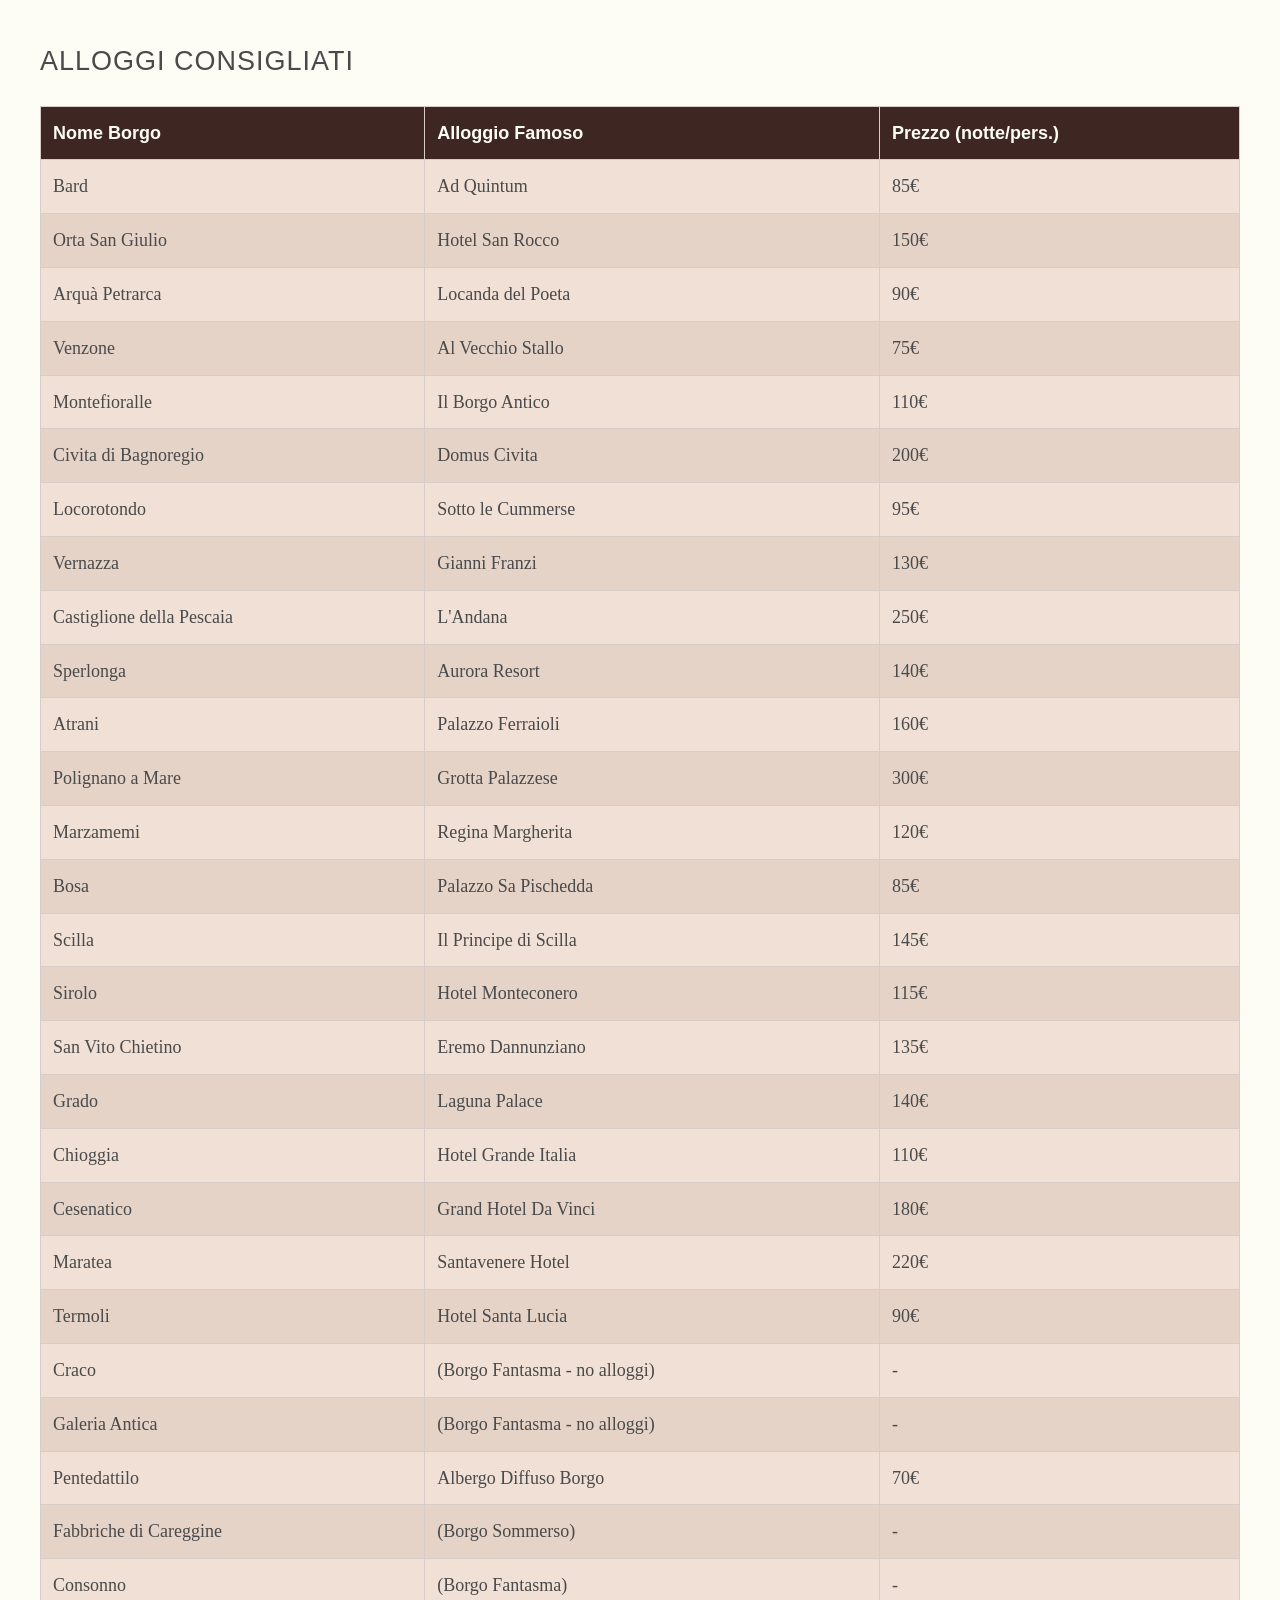
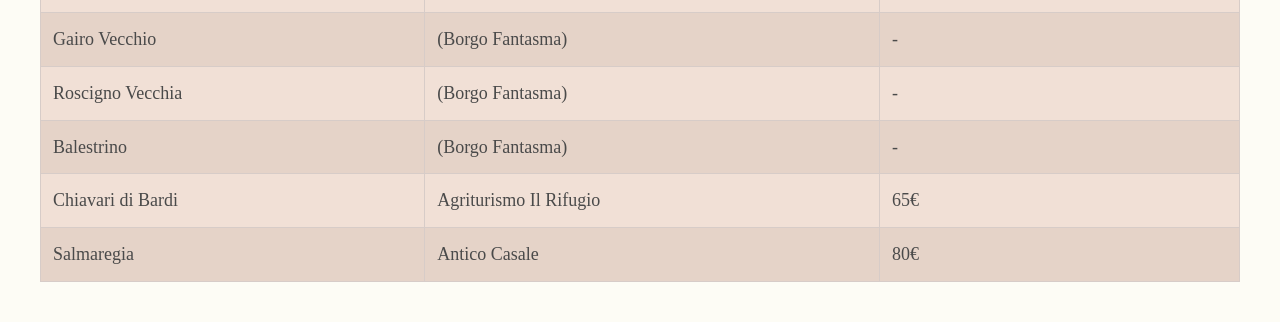
==== alloggi.html @ 5ed5633d "Rename tabella-hotel.html to alloggi.html" ====
<!DOCTYPE html>
<html lang="it">
<head>
    <meta charset="UTF-8">
    <title>Alloggi nei Borghi | Borghi Storici</title>
    <link rel="stylesheet" href="style.css">
</head>
<body>
    <main class="container">
        <h2>Alloggi Consigliati</h2>
        <table class="tabella-borghi">
            <thead>
                <tr>
                    <th>Nome Borgo</th>
                    <th>Alloggio Famoso</th>
                    <th>Prezzo (notte/pers.)</th>
                </tr>
            </thead>
            <tbody>
                <tr><td>Bard</td><td>Ad Quintum</td><td>85€</td></tr>
                <tr><td>Orta San Giulio</td><td>Hotel San Rocco</td><td>150€</td></tr>
                <tr><td>Arquà Petrarca</td><td>Locanda del Poeta</td><td>90€</td></tr>
                <tr><td>Venzone</td><td>Al Vecchio Stallo</td><td>75€</td></tr>
                <tr><td>Montefioralle</td><td>Il Borgo Antico</td><td>110€</td></tr>
                <tr><td>Civita di Bagnoregio</td><td>Domus Civita</td><td>200€</td></tr>
                <tr><td>Locorotondo</td><td>Sotto le Cummerse</td><td>95€</td></tr>
                <tr><td>Vernazza</td><td>Gianni Franzi</td><td>130€</td></tr>
                <tr><td>Castiglione della Pescaia</td><td>L'Andana</td><td>250€</td></tr>
                <tr><td>Sperlonga</td><td>Aurora Resort</td><td>140€</td></tr>
                <tr><td>Atrani</td><td>Palazzo Ferraioli</td><td>160€</td></tr>
                <tr><td>Polignano a Mare</td><td>Grotta Palazzese</td><td>300€</td></tr>
                <tr><td>Marzamemi</td><td>Regina Margherita</td><td>120€</td></tr>
                <tr><td>Bosa</td><td>Palazzo Sa Pischedda</td><td>85€</td></tr>
                <tr><td>Scilla</td><td>Il Principe di Scilla</td><td>145€</td></tr>
                <tr><td>Sirolo</td><td>Hotel Monteconero</td><td>115€</td></tr>
                <tr><td>San Vito Chietino</td><td>Eremo Dannunziano</td><td>135€</td></tr>
                <tr><td>Grado</td><td>Laguna Palace</td><td>140€</td></tr>
                <tr><td>Chioggia</td><td>Hotel Grande Italia</td><td>110€</td></tr>
                <tr><td>Cesenatico</td><td>Grand Hotel Da Vinci</td><td>180€</td></tr>
                <tr><td>Maratea</td><td>Santavenere Hotel</td><td>220€</td></tr>
                <tr><td>Termoli</td><td>Hotel Santa Lucia</td><td>90€</td></tr>
                <tr><td>Craco</td><td>(Borgo Fantasma - no alloggi)</td><td>-</td></tr>
                <tr><td>Galeria Antica</td><td>(Borgo Fantasma - no alloggi)</td><td>-</td></tr>
                <tr><td>Pentedattilo</td><td>Albergo Diffuso Borgo</td><td>70€</td></tr>
                <tr><td>Fabbriche di Careggine</td><td>(Borgo Sommerso)</td><td>-</td></tr>
                <tr><td>Consonno</td><td>(Borgo Fantasma)</td><td>-</td></tr>
                <tr><td>Gairo Vecchio</td><td>(Borgo Fantasma)</td><td>-</td></tr>
                <tr><td>Roscigno Vecchia</td><td>(Borgo Fantasma)</td><td>-</td></tr>
                <tr><td>Balestrino</td><td>(Borgo Fantasma)</td><td>-</td></tr>
                <tr><td>Chiavari di Bardi</td><td>Agriturismo Il Rifugio</td><td>65€</td></tr>
                <tr><td>Salmaregia</td><td>Antico Casale</td><td>80€</td></tr>
            </tbody>
        </table>
    </main>
</body>
</html>
---- style.css ----
style.css
/* =========================================
   1. RESET E IMPOSTAZIONI BASE
   ========================================= */
* {
    margin: 0;
    padding: 0;
    box-sizing: border-box;
}

body {
    font-family: 'Crimson Text', serif;
    font-size: 18px;
    line-height: 1.6;
    background-color: #fdfcf5; /* CREMA */
    color: #4a4a4a;
}

h1, h2, h3 {
    font-family: 'Crimson Text', sans-serif;
    font-weight: 500;
    text-transform: uppercase;
    letter-spacing: 1px;
}

/* =========================================
   2. HEADER E NAVIGAZIONE (LEGNO SCURO)
   ========================================= */
header {
    background-color: #3e2723; /* LEGNO SCURO */
    color: #fdfcf5;
    padding: 1.5rem 0;
    border-bottom: 4px solid #8a9a5b; /* VERDE SALVIA */
}

.header-container {
    max-width: 1200px;
    margin: 0 auto;
    padding: 0 20px;
    display: flex;
    justify-content: space-between;
    align-items: center;
}

nav ul {
    list-style: none;
    display: flex;
    gap: 20px;
}

nav ul li a {
    color: #fdfcf5;
    text-decoration: none;
    font-weight: bold;
    transition: color 0.3s;
}

nav ul li a:hover {
    color: #a7b87c;
}

/* =========================================
   3. SEZIONE HERO (HOME PAGE)
   ========================================= */
.hero {
    /* Rimuoviamo l'immagine e mettiamo il grigio scuro */
    background-color: #7a7a7a; 
    height: 400px;
    display: flex;
    justify-content: center;
    align-items: center;
    text-align: center;
    color: #fdfcf5;
    /* Opzionale: aggiungi una sfumatura se vuoi un effetto più profondo */
    background-image: linear-gradient(rgba(0, 0, 0, 0.1), rgba(0, 0, 0, 0.1));
}

/* =========================================
   4. LAYOUT E CARD (PAGINE INTERNE)
   ========================================= */
.container {
    max-width: 1200px;
    margin: 40px auto;
    padding: 0 20px;
}

.intro-text {
    text-align: center;
    font-size: 1.4rem;
    margin-bottom: 40px;
    font-style: italic;
}

/* Griglia per la Home */
.categorie-preview {
    display: grid;
    grid-template-columns: repeat(auto-fit, minmax(300px, 1fr));
    gap: 30px;
}

.card-cat {
    background-color: #f1e0d6; /* SABBIA */
    padding: 30px;
    border-radius: 8px;
    text-align: center;
    border: 1px solid #d7ccc8;
}

/* Card Orizzontali per Elenco Borghi */
.borghi-grid {
    display: flex;
    flex-direction: column;
    gap: 40px;
}

.borgo-card-full {
    display: flex;
    background: #f1e0d6; /* SABBIA */
    border-radius: 12px;
    overflow: hidden;
    box-shadow: 0 4px 15px rgba(0,0,0,0.1);
    border: 1px solid #d7ccc8;
}

.borgo-card-full img {
    width: 40%;
    object-fit: cover;
    min-height: 250px;
}

.borgo-info {
    padding: 30px;
    width: 60%;
}

.regione {
    display: inline-block;
    background: #8a9a5b; /* VERDE SALVIA */
    color: white;
    padding: 3px 10px;
    border-radius: 20px;
    font-size: 0.8rem;
    margin-bottom: 10px;
}

/* =========================================
   5. BOTTONI E FOOTER
   ========================================= */
.btn {
    display: inline-block;
    background-color: #8a9a5b;
    color: #fdfcf5;
    padding: 10px 20px;
    text-decoration: none;
    border-radius: 4px;
    font-family: 'Oswald', sans-serif;
}

footer {
    text-align: center;
    padding: 25px;
    background-color: #3e2723;
    color: #fdfcf5;
    margin-top: 50px;
}

/* =========================================
   6. RESPONSIVE (PER CELLULARI)
   ========================================= */
@media (max-width: 768px) {
    .header-container { flex-direction: column; gap: 15px; }
    .borgo-card-full { flex-direction: column; }
    .borgo-card-full img, .borgo-info { width: 100%; }
    nav ul { gap: 10px; font-size: 0.9rem; }
}
/* Stile per il contenitore del video */
.video-section {
    text-align: center;
    padding: 20px;
}

.video-container {
    margin-top: 30px;
    display: flex;
    justify-content: center;
}

/* Rende il video responsivo */
@media (max-width: 850px) {
    .video-container iframe {
        width: 100%;
        height: auto;
    }
}
.tabella-borghi {
    width: 100%;
    border-collapse: collapse;
    margin-top: 20px;
    background-color: #f1e0d6; /* Colore sabbia */
}

.tabella-borghi th, .tabella-borghi td {
    border: 1px solid #d7ccc8;
    padding: 12px;
    text-align: left;
}

.tabella-borghi th {
    background-color: #3e2723; /* Legno scuro */
    color: #fdfcf5;
    font-family: 'Oswald', sans-serif;
}

.tabella-borghi tr:nth-child(even) {
    background-color: #e5d3c8; /* Riga alternata leggermente più scura */
}
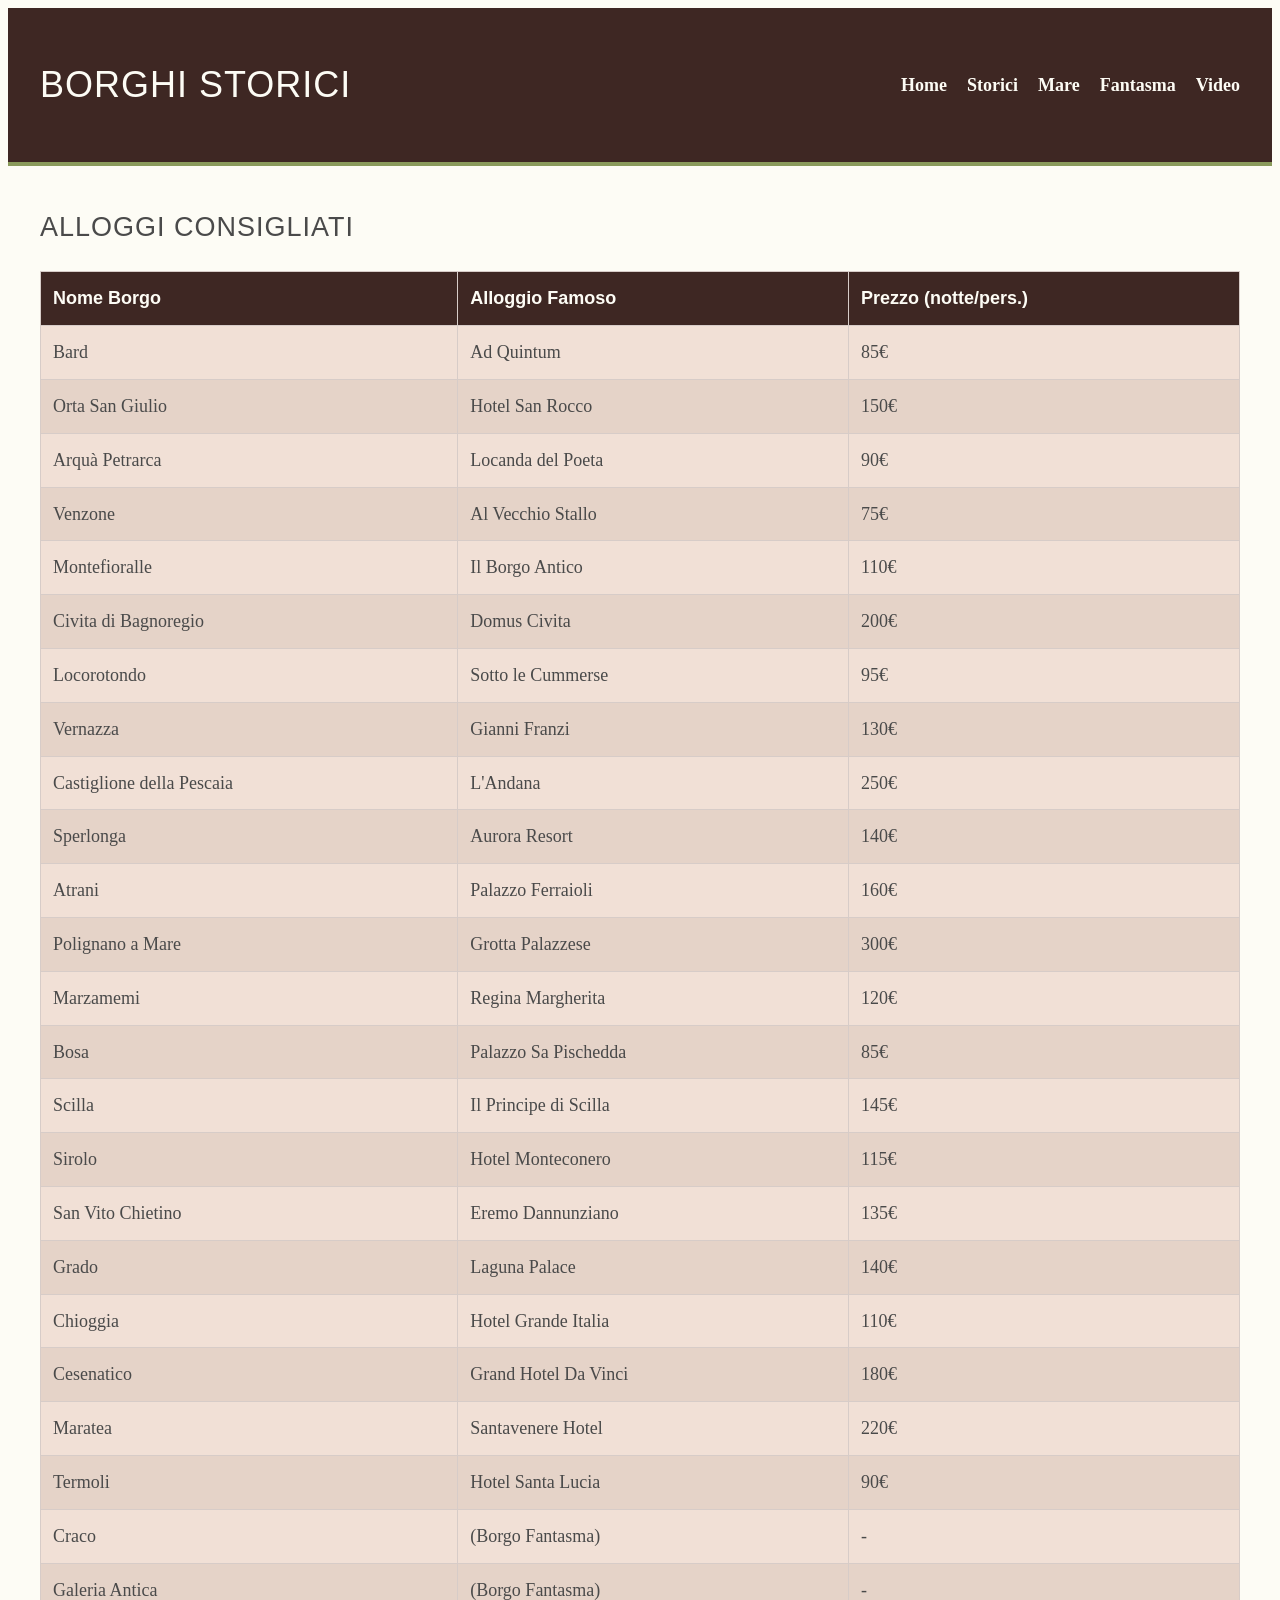
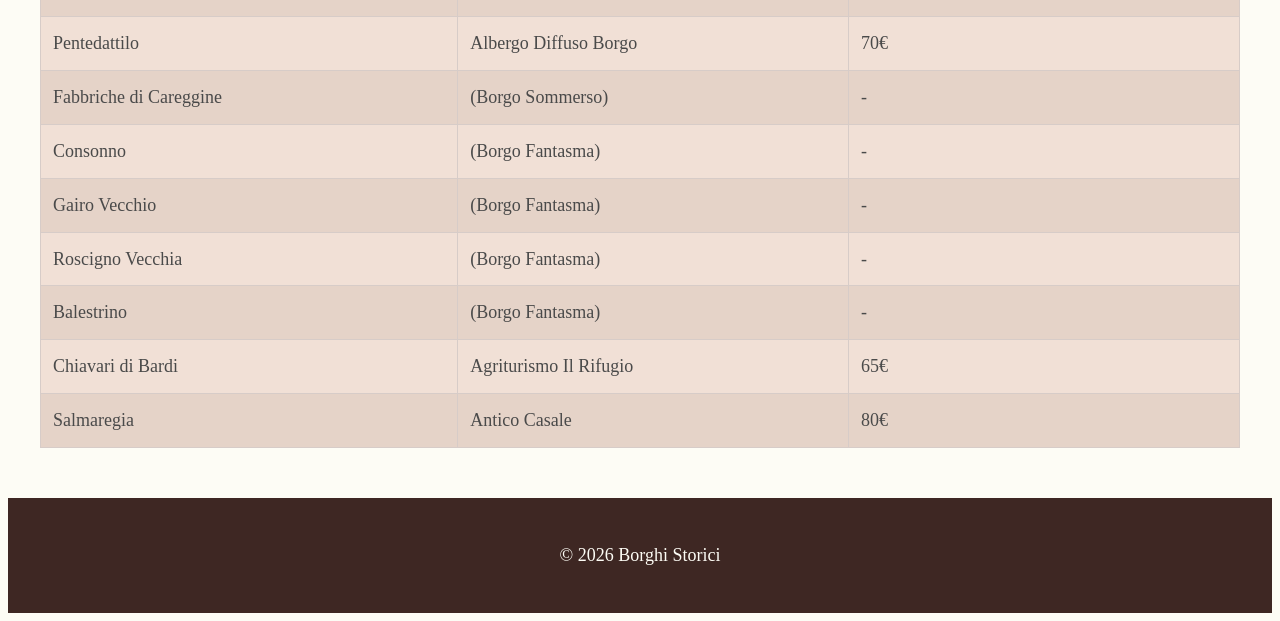
==== commit 62a31703: "Update alloggi.html" ====
--- a/alloggi.html
+++ b/alloggi.html
@@ -2,10 +2,27 @@
 <html lang="it">
 <head>
     <meta charset="UTF-8">
+    <meta name="viewport" content="width=device-width, initial-scale=1.0">
     <title>Alloggi nei Borghi | Borghi Storici</title>
     <link rel="stylesheet" href="style.css">
 </head>
 <body>
+
+    <header>
+        <div class="header-container">
+            <h1>BORGHI STORICI</h1>
+            <nav>
+                <ul>
+                    <li><a href="index.html">Home</a></li>
+                    <li><a href="borghi-storici.html">Storici</a></li>
+                    <li><a href="borghi-mare.html">Mare</a></li>
+                    <li><a href="borghi-fantasma.html">Fantasma</a></li>
+                    <li><a href="video-borghi.html">Video</a></li>
+                </ul>
+            </nav>
+        </div>
+    </header>
+
     <main class="container">
         <h2>Alloggi Consigliati</h2>
         <table class="tabella-borghi">
@@ -39,8 +56,8 @@
                 <tr><td>Cesenatico</td><td>Grand Hotel Da Vinci</td><td>180€</td></tr>
                 <tr><td>Maratea</td><td>Santavenere Hotel</td><td>220€</td></tr>
                 <tr><td>Termoli</td><td>Hotel Santa Lucia</td><td>90€</td></tr>
-                <tr><td>Craco</td><td>(Borgo Fantasma - no alloggi)</td><td>-</td></tr>
-                <tr><td>Galeria Antica</td><td>(Borgo Fantasma - no alloggi)</td><td>-</td></tr>
+                <tr><td>Craco</td><td>(Borgo Fantasma)</td><td>-</td></tr>
+                <tr><td>Galeria Antica</td><td>(Borgo Fantasma)</td><td>-</td></tr>
                 <tr><td>Pentedattilo</td><td>Albergo Diffuso Borgo</td><td>70€</td></tr>
                 <tr><td>Fabbriche di Careggine</td><td>(Borgo Sommerso)</td><td>-</td></tr>
                 <tr><td>Consonno</td><td>(Borgo Fantasma)</td><td>-</td></tr>
@@ -52,5 +69,10 @@
             </tbody>
         </table>
     </main>
+
+    <footer>
+        <p>&copy; 2026 Borghi Storici</p>
+    </footer>
+
 </body>
 </html>
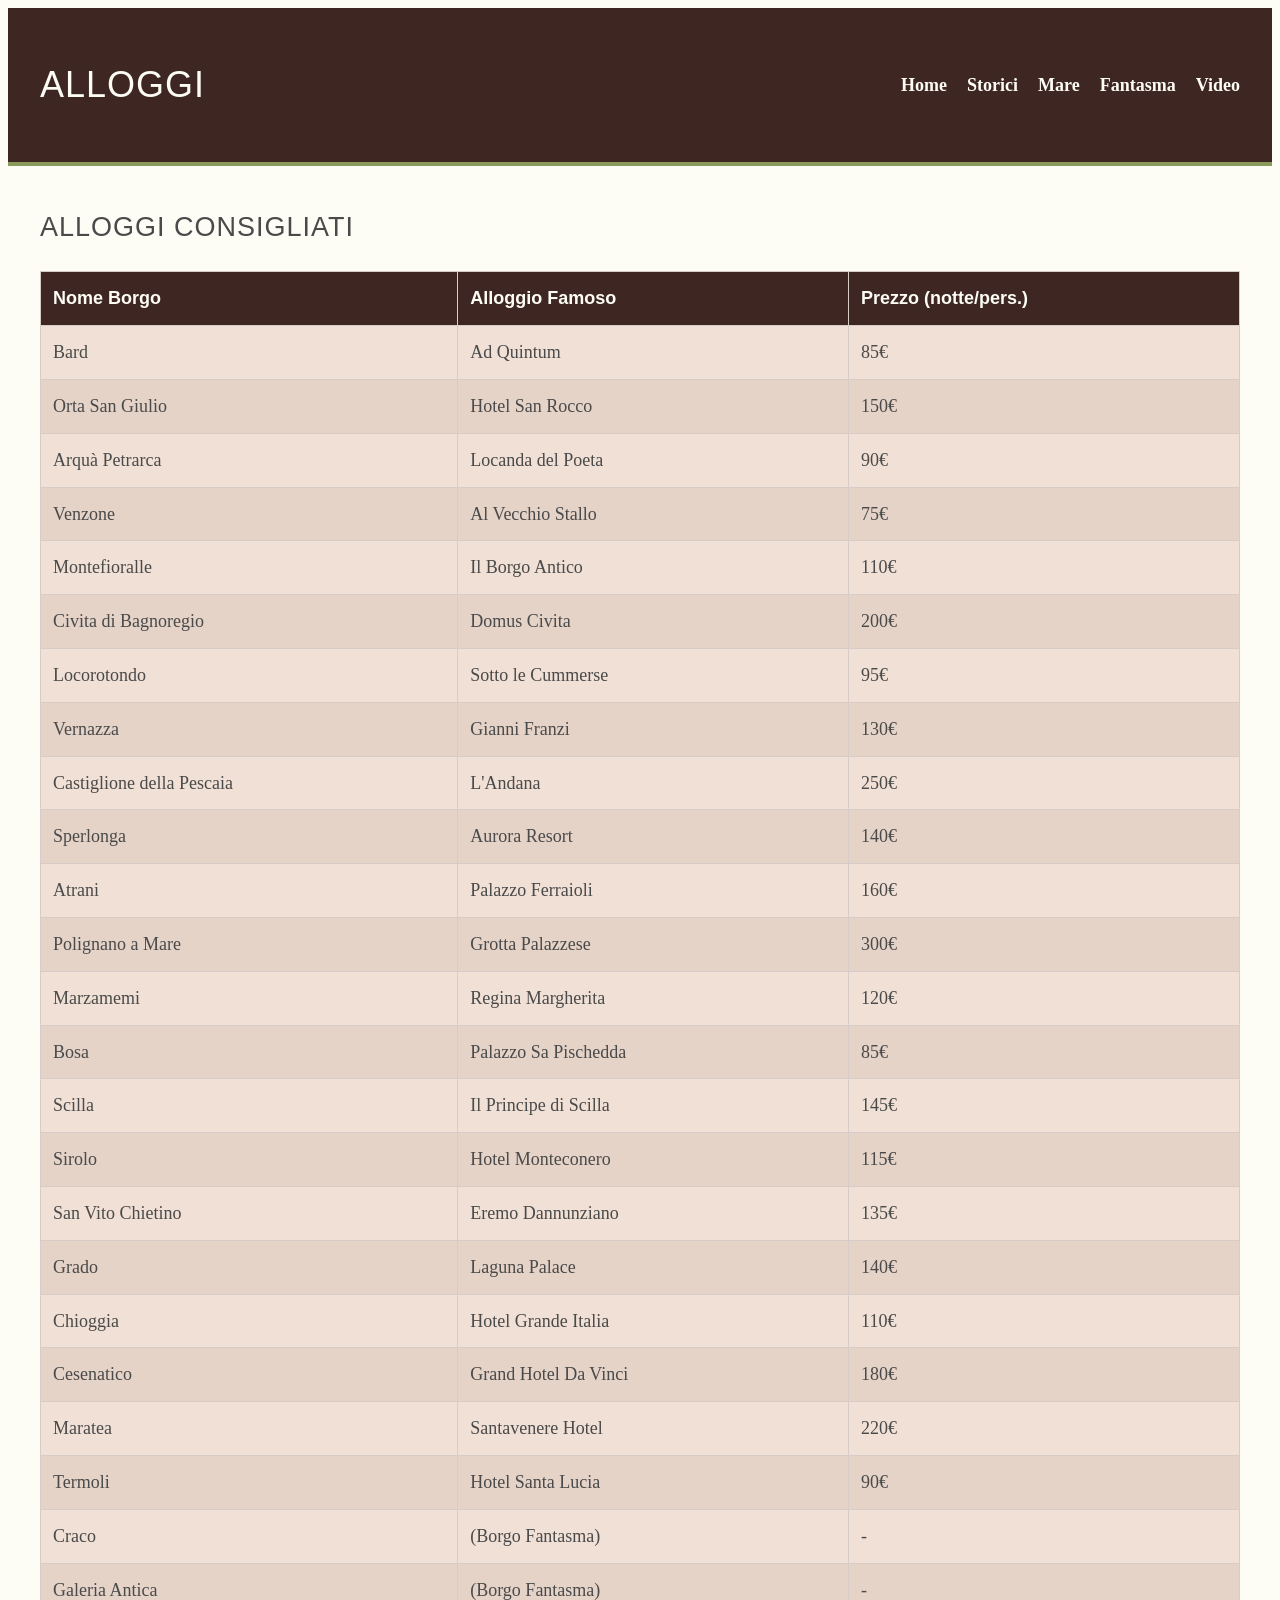
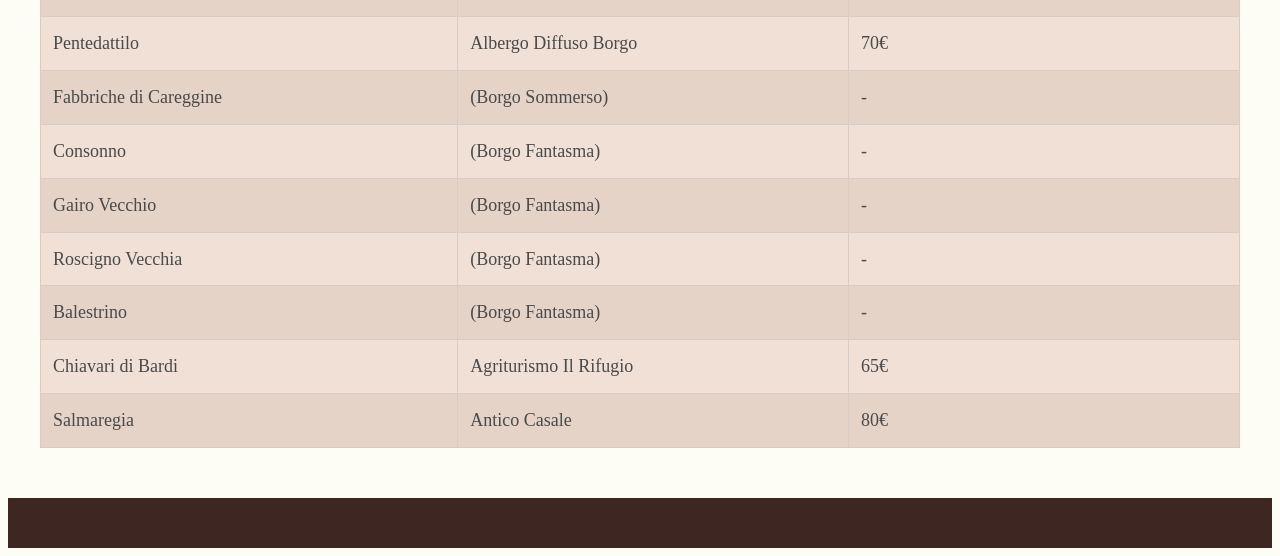
==== commit 78754d33: "Update alloggi.html" ====
--- a/alloggi.html
+++ b/alloggi.html
@@ -10,7 +10,7 @@
 
     <header>
         <div class="header-container">
-            <h1>BORGHI STORICI</h1>
+            <h1>ALLOGGI</h1>
             <nav>
                 <ul>
                     <li><a href="index.html">Home</a></li>
@@ -71,7 +71,6 @@
     </main>
 
     <footer>
-        <p>&copy; 2026 Borghi Storici</p>
     </footer>
 
 </body>
--- a/style.css
+++ b/style.css
@@ -192,11 +192,13 @@
         height: auto;
     }
 }
+
+/* Stile per la tabella alloggi */
 .tabella-borghi {
     width: 100%;
     border-collapse: collapse;
     margin-top: 20px;
-    background-color: #f1e0d6; /* Colore sabbia */
+    background-color: #f1e0d6; 
 }
 
 .tabella-borghi th, .tabella-borghi td {
@@ -206,11 +208,11 @@
 }
 
 .tabella-borghi th {
-    background-color: #3e2723; /* Legno scuro */
+    background-color: #3e2723;
     color: #fdfcf5;
     font-family: 'Oswald', sans-serif;
 }
 
 .tabella-borghi tr:nth-child(even) {
-    background-color: #e5d3c8; /* Riga alternata leggermente più scura */
-}
+    background-color: #e5d3c8;
+}
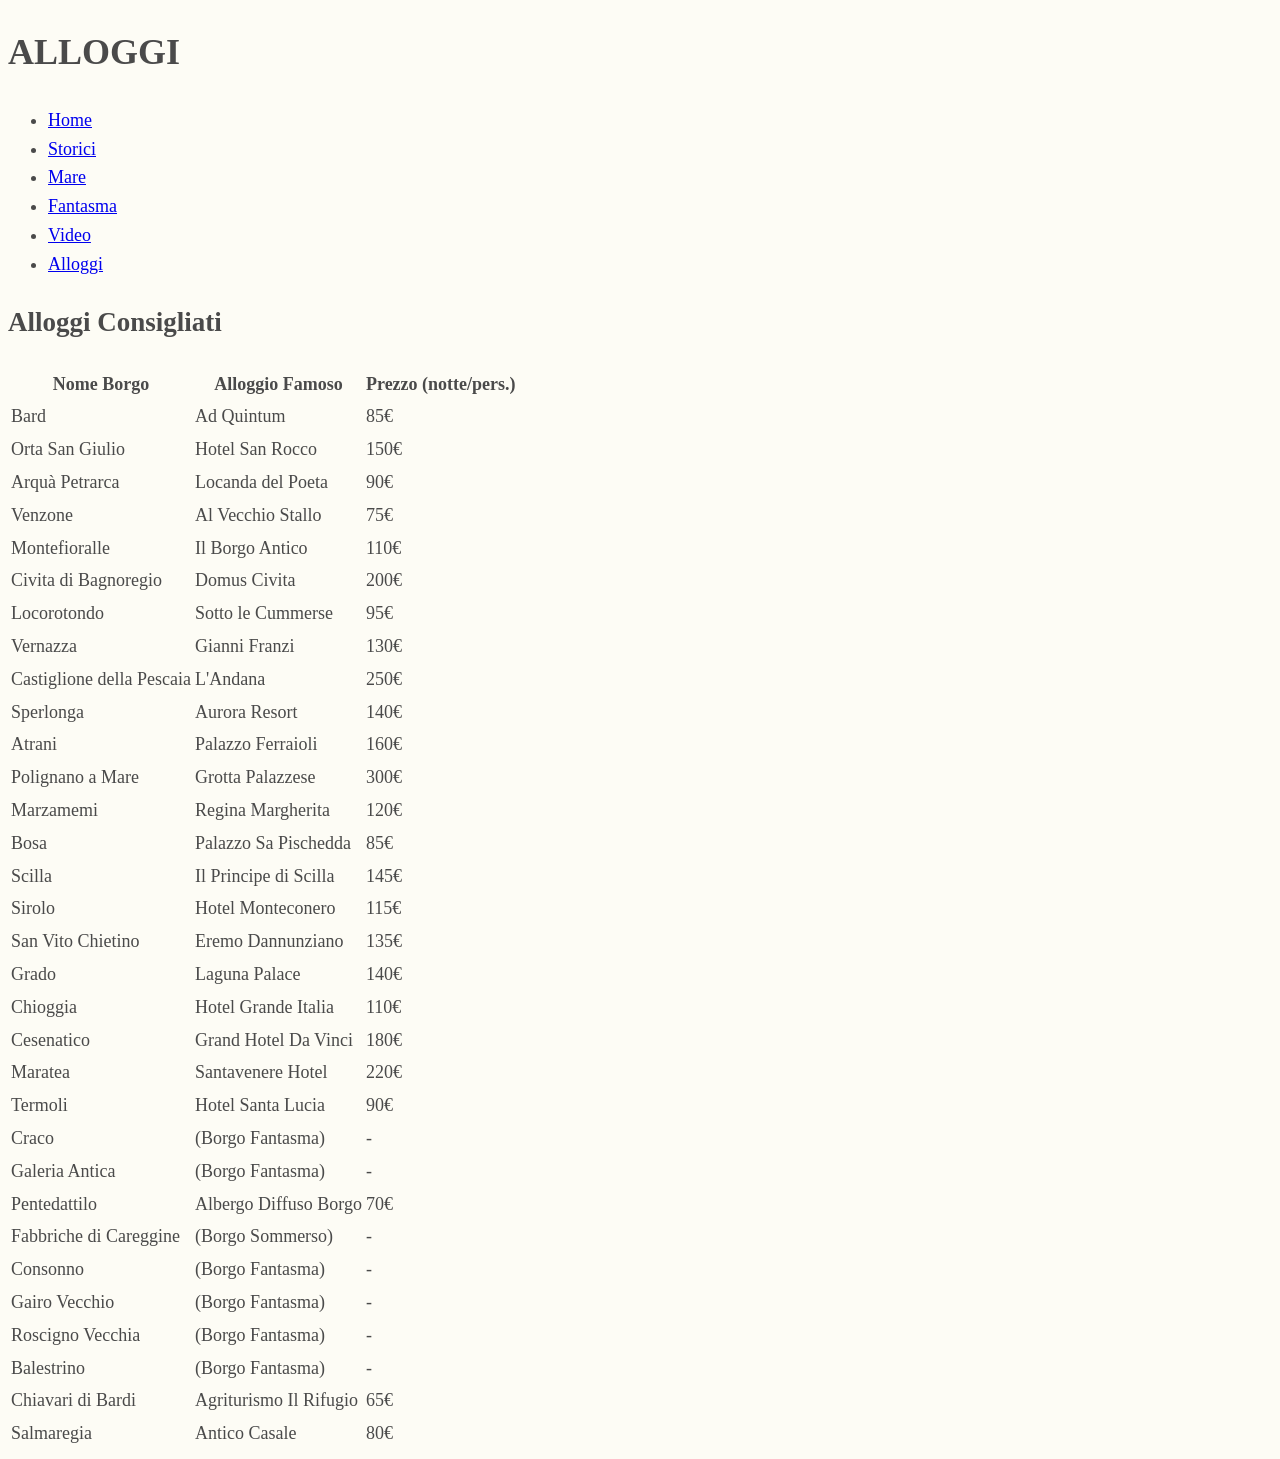
==== commit 7d77458f: "Update alloggi.html" ====
--- a/alloggi.html
+++ b/alloggi.html
@@ -18,6 +18,7 @@
                     <li><a href="borghi-mare.html">Mare</a></li>
                     <li><a href="borghi-fantasma.html">Fantasma</a></li>
                     <li><a href="video-borghi.html">Video</a></li>
+                    <li><a href="alloggi.html">Alloggi</a></li> </ul>
                 </ul>
             </nav>
         </div>
--- a/style.css
+++ b/style.css
@@ -17,7 +17,8 @@
 }
 
 h1, h2, h3 {
-    font-family: 'Crimson Text', sans-serif;
+   h1, h2, h3 {
+    font-family: 'Crimson Text', serif; /* CORRETTO */
     font-weight: 500;
     text-transform: uppercase;
     letter-spacing: 1px;
@@ -63,16 +64,19 @@
    3. SEZIONE HERO (HOME PAGE)
    ========================================= */
 .hero {
-    /* Rimuoviamo l'immagine e mettiamo il grigio scuro */
-    background-color: #7a7a7a; 
+    /* Sostituisci 'la-tua-immagine.jpg' con il percorso reale del tuo file */
+    background-image: linear-gradient(rgba(0, 0, 0, 0.4), rgba(0, 0, 0, 0.4)), url('https://www.caldana.it/files/blog/image/size1/Borghi_medievali_piu_belli_d_Italia.jpg');
+    
+    background-size: cover;          /* L'immagine copre tutto lo spazio */
+    background-position: center;     /* L'immagine resta centrata */
+    background-repeat: no-repeat;    /* Evita che l'immagine si ripeta */
+    
     height: 400px;
     display: flex;
     justify-content: center;
     align-items: center;
     text-align: center;
     color: #fdfcf5;
-    /* Opzionale: aggiungi una sfumatura se vuoi un effetto più profondo */
-    background-image: linear-gradient(rgba(0, 0, 0, 0.1), rgba(0, 0, 0, 0.1));
 }
 
 /* =========================================
@@ -153,7 +157,7 @@
     padding: 10px 20px;
     text-decoration: none;
     border-radius: 4px;
-    font-family: 'Oswald', sans-serif;
+    font-family: 'Crimson Text', sans-serif;
 }
 
 footer {
@@ -210,7 +214,7 @@
 .tabella-borghi th {
     background-color: #3e2723;
     color: #fdfcf5;
-    font-family: 'Oswald', sans-serif;
+    font-family: 'Crimson Text', sans-serif;
 }
 
 .tabella-borghi tr:nth-child(even) {
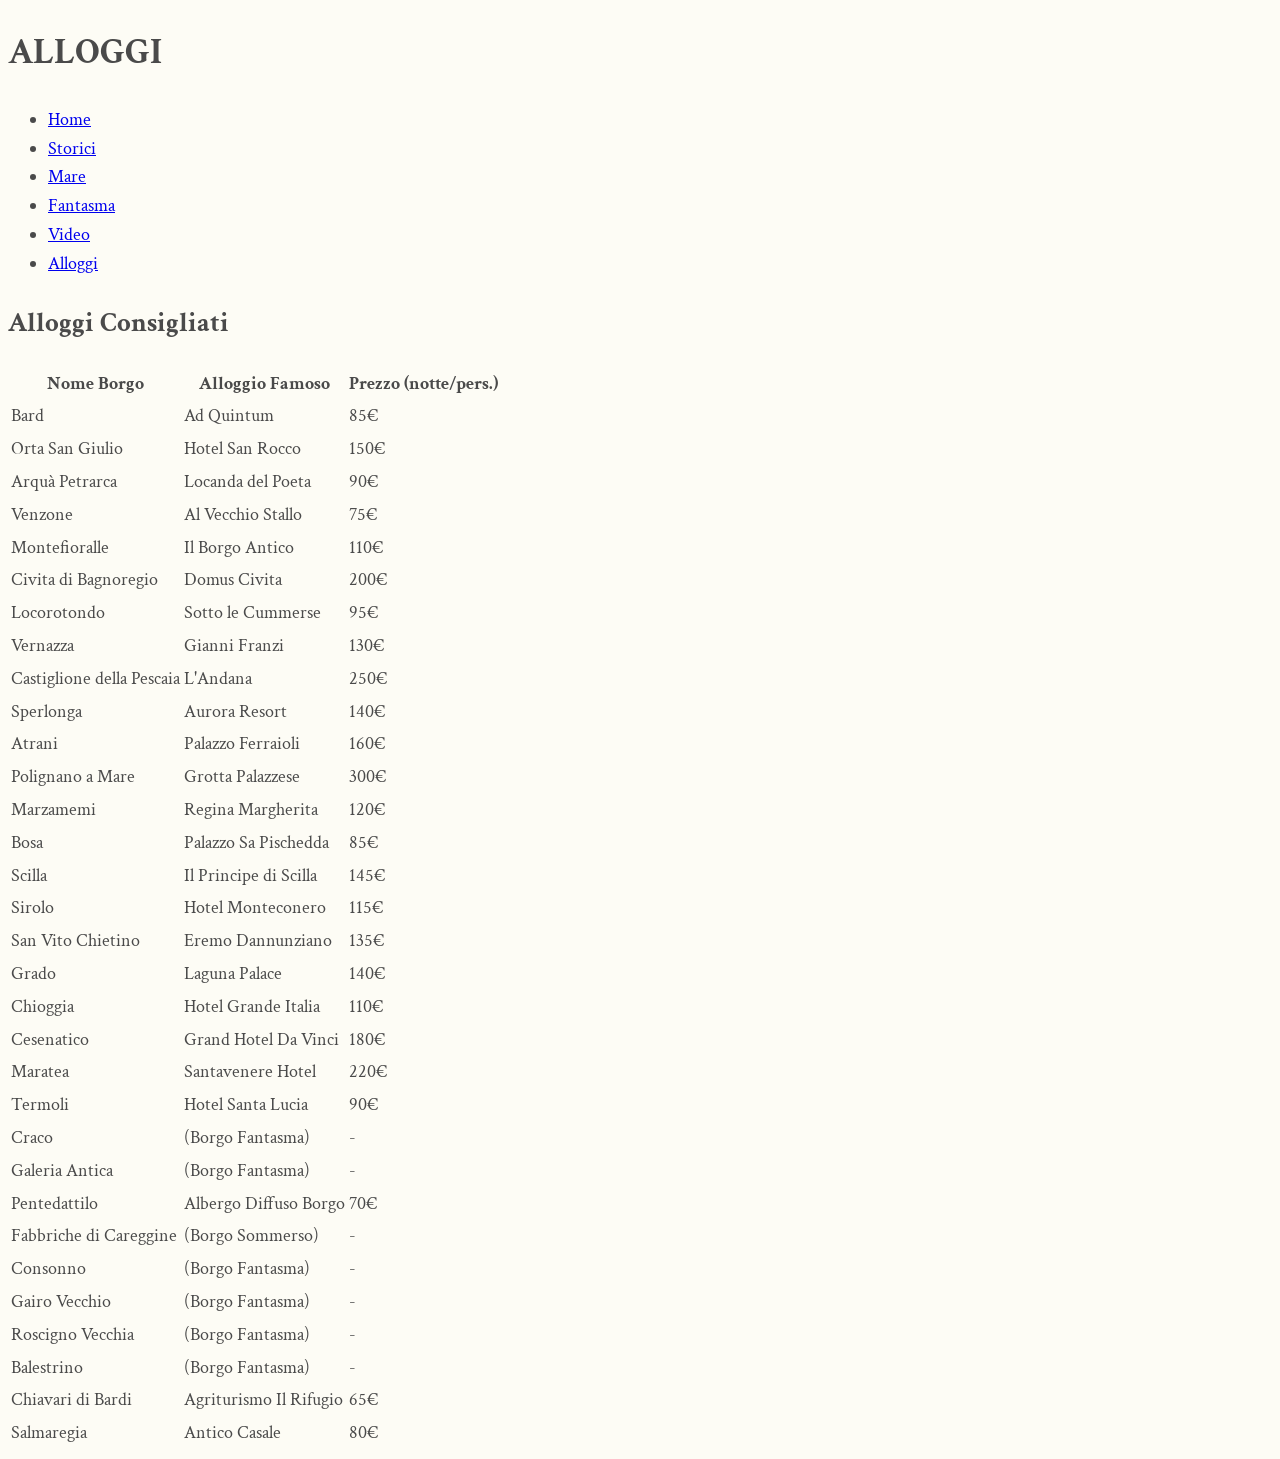
==== commit b74abb79: "Update alloggi.html" ====
--- a/alloggi.html
+++ b/alloggi.html
@@ -4,6 +4,15 @@
     <meta charset="UTF-8">
     <meta name="viewport" content="width=device-width, initial-scale=1.0">
     <title>Alloggi nei Borghi | Borghi Storici</title>
+    <link rel="stylesheet" href="style.css">
+</head>
+    <head>
+    <meta charset="UTF-8">
+    <meta name="viewport" content="width=device-width, initial-scale=1.0">
+    <title>Alloggi nei Borghi | Borghi Storici</title>
+    
+    <link href="https://fonts.googleapis.com/css2?family=Crimson+Text:ital,wght@0,400;0,600;1,400&display=swap" rel="stylesheet">
+    
     <link rel="stylesheet" href="style.css">
 </head>
 <body>
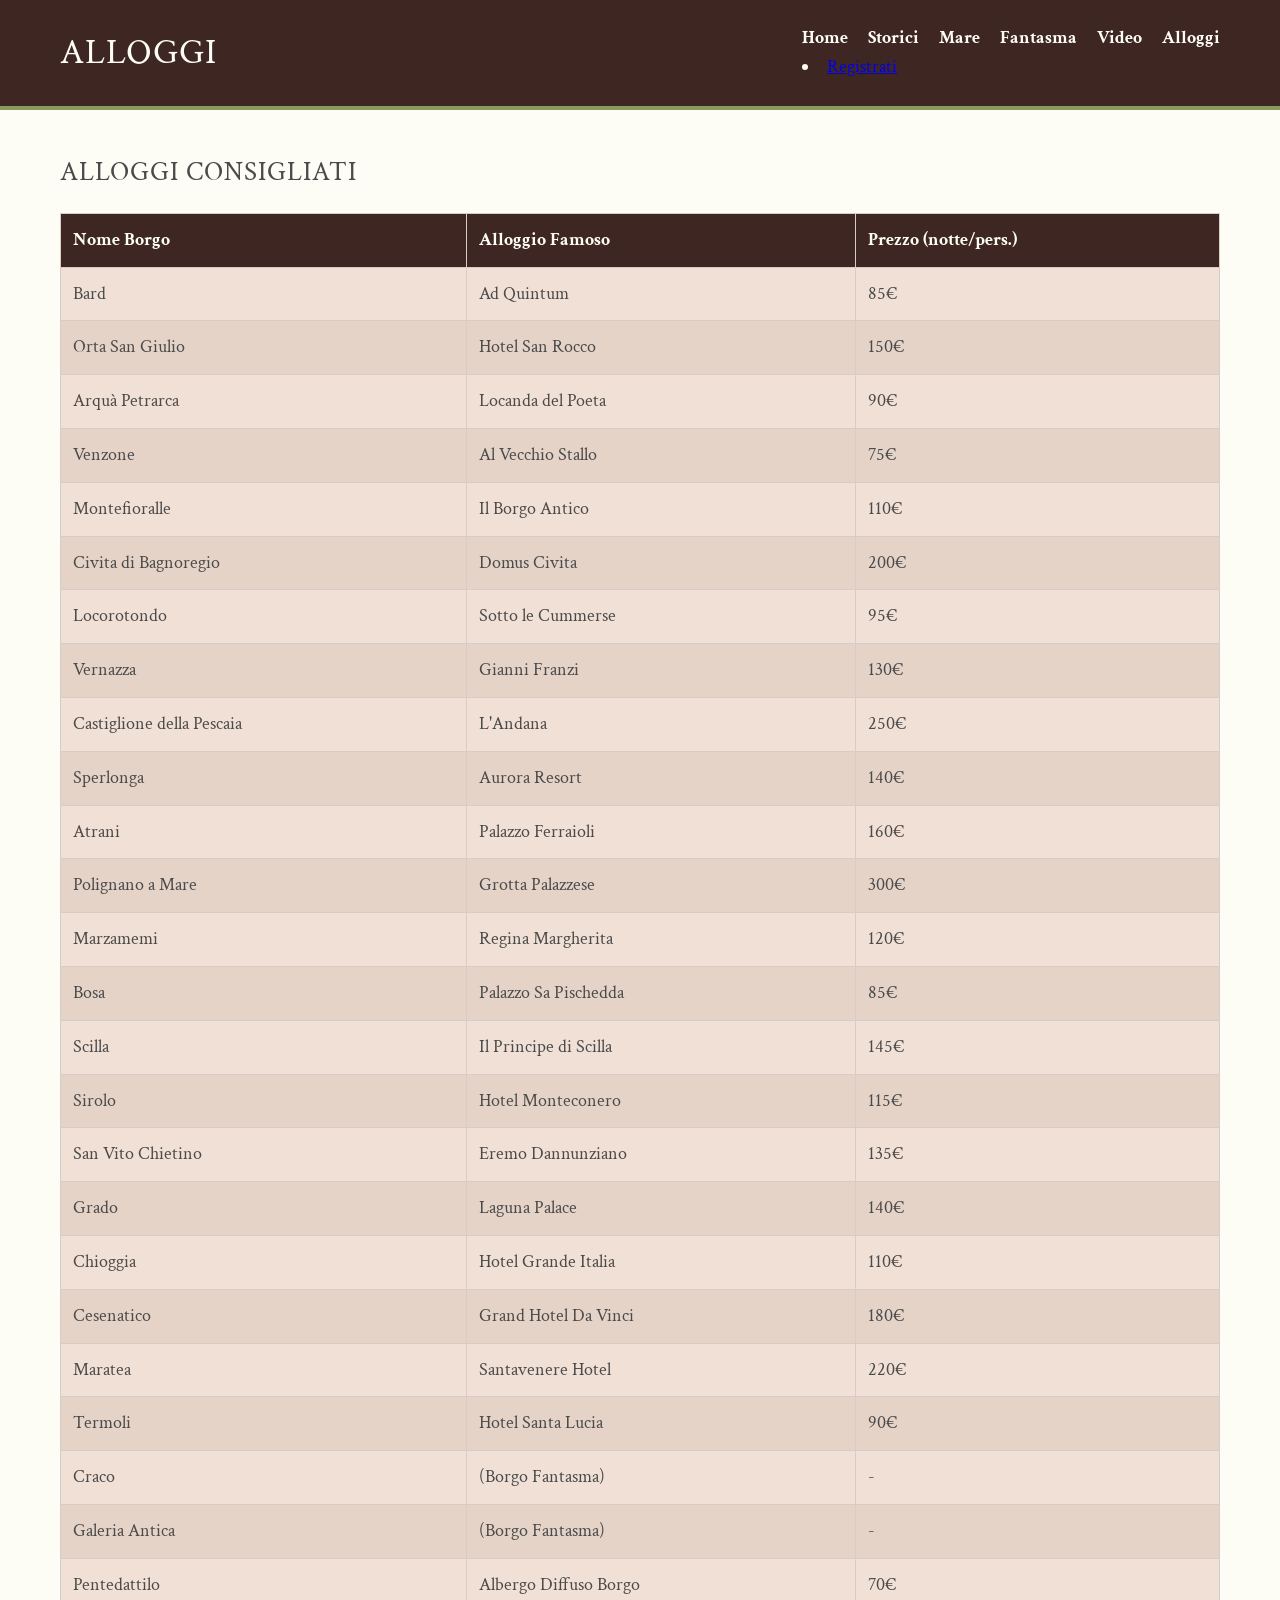
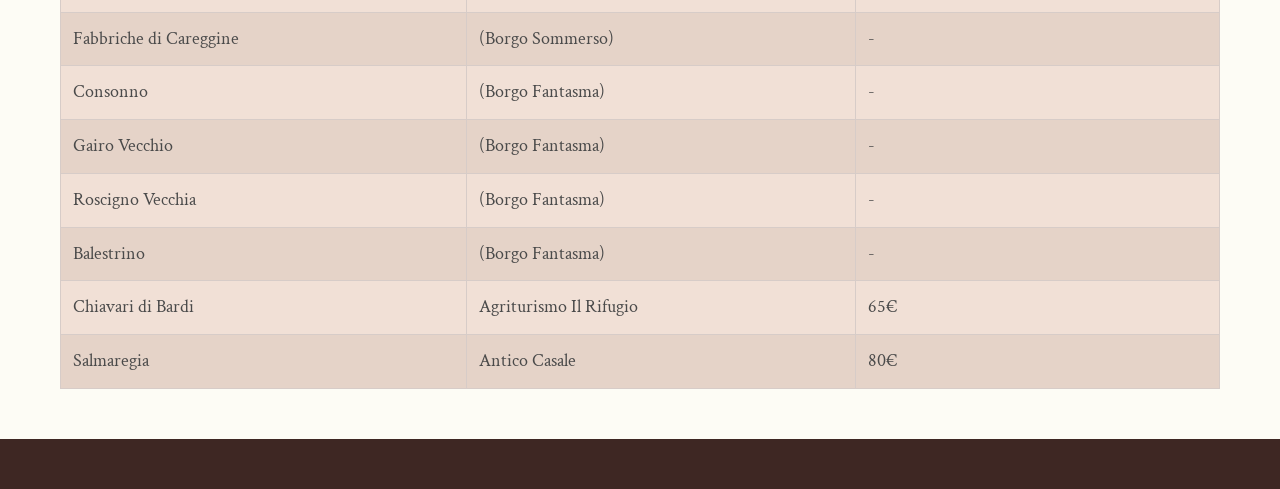
==== commit 9e4e98e9: "Update alloggi.html" ====
--- a/alloggi.html
+++ b/alloggi.html
@@ -28,6 +28,7 @@
                     <li><a href="borghi-fantasma.html">Fantasma</a></li>
                     <li><a href="video-borghi.html">Video</a></li>
                     <li><a href="alloggi.html">Alloggi</a></li> </ul>
+                    <li><a href="registrazione.html">Registrati</a></li>
                 </ul>
             </nav>
         </div>
--- a/style.css
+++ b/style.css
@@ -1,4 +1,3 @@
-style.css
 /* =========================================
    1. RESET E IMPOSTAZIONI BASE
    ========================================= */
@@ -17,8 +16,7 @@
 }
 
 h1, h2, h3 {
-   h1, h2, h3 {
-    font-family: 'Crimson Text', serif; /* CORRETTO */
+    font-family: 'Crimson Text', serif;
     font-weight: 500;
     text-transform: uppercase;
     letter-spacing: 1px;
@@ -64,13 +62,10 @@
    3. SEZIONE HERO (HOME PAGE)
    ========================================= */
 .hero {
-    /* Sostituisci 'la-tua-immagine.jpg' con il percorso reale del tuo file */
     background-image: linear-gradient(rgba(0, 0, 0, 0.4), rgba(0, 0, 0, 0.4)), url('https://www.caldana.it/files/blog/image/size1/Borghi_medievali_piu_belli_d_Italia.jpg');
-    
-    background-size: cover;          /* L'immagine copre tutto lo spazio */
-    background-position: center;     /* L'immagine resta centrata */
-    background-repeat: no-repeat;    /* Evita che l'immagine si ripeta */
-    
+    background-size: cover;
+    background-position: center;
+    background-repeat: no-repeat;
     height: 400px;
     display: flex;
     justify-content: center;
@@ -95,7 +90,6 @@
     font-style: italic;
 }
 
-/* Griglia per la Home */
 .categorie-preview {
     display: grid;
     grid-template-columns: repeat(auto-fit, minmax(300px, 1fr));
@@ -110,7 +104,6 @@
     border: 1px solid #d7ccc8;
 }
 
-/* Card Orizzontali per Elenco Borghi */
 .borghi-grid {
     display: flex;
     flex-direction: column;
@@ -157,7 +150,7 @@
     padding: 10px 20px;
     text-decoration: none;
     border-radius: 4px;
-    font-family: 'Crimson Text', sans-serif;
+    font-family: 'Crimson Text', serif;
 }
 
 footer {
@@ -169,7 +162,7 @@
 }
 
 /* =========================================
-   6. RESPONSIVE (PER CELLULARI)
+   6. RESPONSIVE E ALTRI STILI
    ========================================= */
 @media (max-width: 768px) {
     .header-container { flex-direction: column; gap: 15px; }
@@ -177,7 +170,7 @@
     .borgo-card-full img, .borgo-info { width: 100%; }
     nav ul { gap: 10px; font-size: 0.9rem; }
 }
-/* Stile per il contenitore del video */
+
 .video-section {
     text-align: center;
     padding: 20px;
@@ -189,7 +182,6 @@
     justify-content: center;
 }
 
-/* Rende il video responsivo */
 @media (max-width: 850px) {
     .video-container iframe {
         width: 100%;
@@ -197,7 +189,6 @@
     }
 }
 
-/* Stile per la tabella alloggi */
 .tabella-borghi {
     width: 100%;
     border-collapse: collapse;
@@ -214,7 +205,7 @@
 .tabella-borghi th {
     background-color: #3e2723;
     color: #fdfcf5;
-    font-family: 'Crimson Text', sans-serif;
+    font-family: 'Crimson Text', serif;
 }
 
 .tabella-borghi tr:nth-child(even) {
--- a/style.css
+++ b/style.css
@@ -1,4 +1,3 @@
-style.css
 /* =========================================
    1. RESET E IMPOSTAZIONI BASE
    ========================================= */
@@ -17,8 +16,7 @@
 }
 
 h1, h2, h3 {
-   h1, h2, h3 {
-    font-family: 'Crimson Text', serif; /* CORRETTO */
+    font-family: 'Crimson Text', serif;
     font-weight: 500;
     text-transform: uppercase;
     letter-spacing: 1px;
@@ -64,13 +62,10 @@
    3. SEZIONE HERO (HOME PAGE)
    ========================================= */
 .hero {
-    /* Sostituisci 'la-tua-immagine.jpg' con il percorso reale del tuo file */
     background-image: linear-gradient(rgba(0, 0, 0, 0.4), rgba(0, 0, 0, 0.4)), url('https://www.caldana.it/files/blog/image/size1/Borghi_medievali_piu_belli_d_Italia.jpg');
-    
-    background-size: cover;          /* L'immagine copre tutto lo spazio */
-    background-position: center;     /* L'immagine resta centrata */
-    background-repeat: no-repeat;    /* Evita che l'immagine si ripeta */
-    
+    background-size: cover;
+    background-position: center;
+    background-repeat: no-repeat;
     height: 400px;
     display: flex;
     justify-content: center;
@@ -95,7 +90,6 @@
     font-style: italic;
 }
 
-/* Griglia per la Home */
 .categorie-preview {
     display: grid;
     grid-template-columns: repeat(auto-fit, minmax(300px, 1fr));
@@ -110,7 +104,6 @@
     border: 1px solid #d7ccc8;
 }
 
-/* Card Orizzontali per Elenco Borghi */
 .borghi-grid {
     display: flex;
     flex-direction: column;
@@ -157,7 +150,7 @@
     padding: 10px 20px;
     text-decoration: none;
     border-radius: 4px;
-    font-family: 'Crimson Text', sans-serif;
+    font-family: 'Crimson Text', serif;
 }
 
 footer {
@@ -169,7 +162,7 @@
 }
 
 /* =========================================
-   6. RESPONSIVE (PER CELLULARI)
+   6. RESPONSIVE E ALTRI STILI
    ========================================= */
 @media (max-width: 768px) {
     .header-container { flex-direction: column; gap: 15px; }
@@ -177,7 +170,7 @@
     .borgo-card-full img, .borgo-info { width: 100%; }
     nav ul { gap: 10px; font-size: 0.9rem; }
 }
-/* Stile per il contenitore del video */
+
 .video-section {
     text-align: center;
     padding: 20px;
@@ -189,7 +182,6 @@
     justify-content: center;
 }
 
-/* Rende il video responsivo */
 @media (max-width: 850px) {
     .video-container iframe {
         width: 100%;
@@ -197,7 +189,6 @@
     }
 }
 
-/* Stile per la tabella alloggi */
 .tabella-borghi {
     width: 100%;
     border-collapse: collapse;
@@ -214,7 +205,7 @@
 .tabella-borghi th {
     background-color: #3e2723;
     color: #fdfcf5;
-    font-family: 'Crimson Text', sans-serif;
+    font-family: 'Crimson Text', serif;
 }
 
 .tabella-borghi tr:nth-child(even) {
